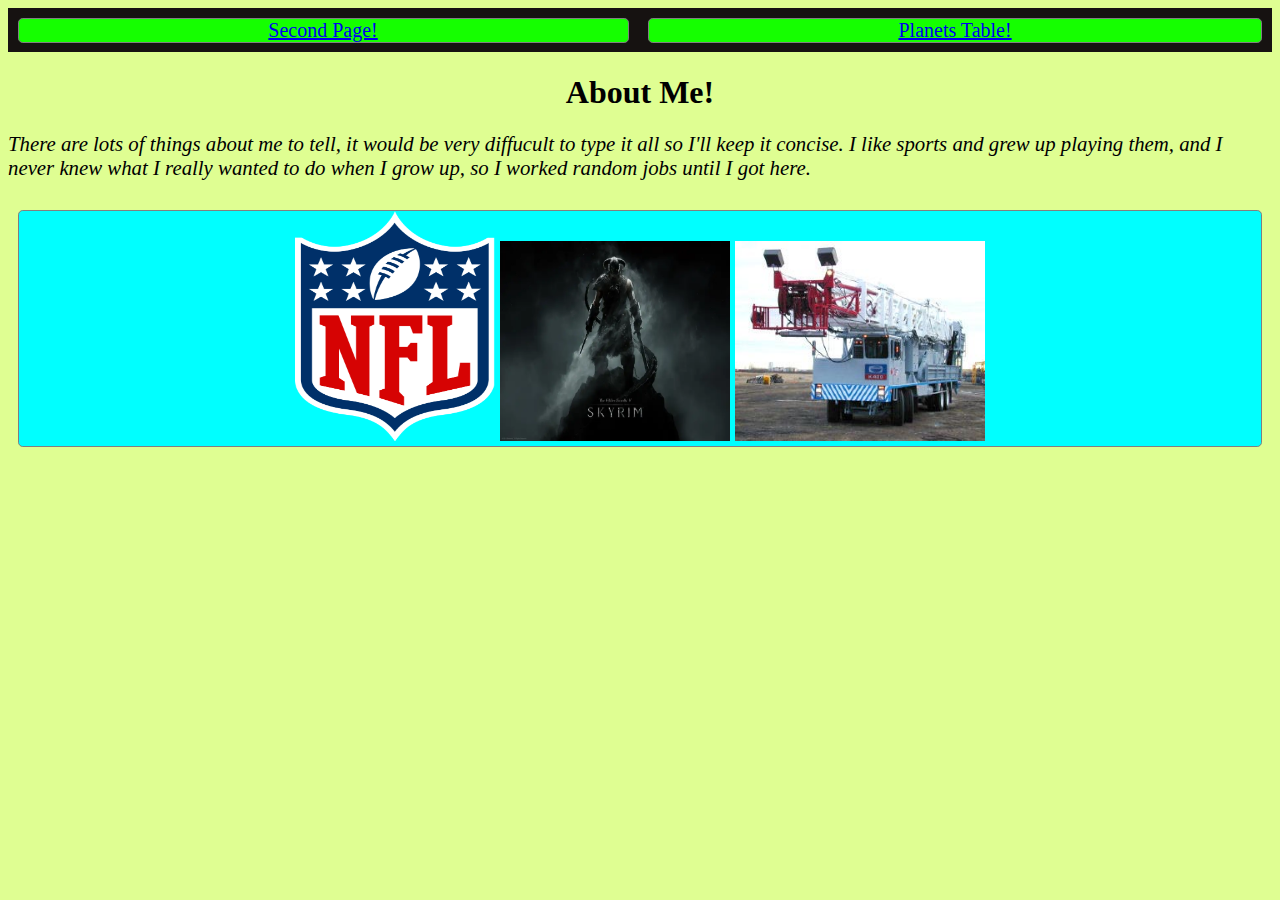
==== index.html @ b9821b87 "Add files via upload" ====
<DOCTYPE!>
<html>

  <head>
    <title>Intro To Web Dev</title>
  </head>
  <nav class="wrapper">
    <div>
      <a href="second.html">Second Page!</a>
    </div>

    <div>
      <a href ="Sept20participation.html">Planets Table!</a>
    </div>

  </nav>


  <body>

    <link rel="stylesheet" href="./stylecss.css"/>

    <main>
      <header>
        <h1>About Me!</h1> 
      </header>    
      <p style="font-size:130%;"><i>There are lots of things about me to tell, it would be very diffucult to type it all so I'll keep it concise. I like sports and grew up playing them, and I never knew what I really wanted to do when I grow up, so I worked random jobs until I got here.</i></p>


    </main>

    <section class="lapper">

      <div style="background-color: aqua;">

        <img src="NFL.png"
        width="200"
        height="230"/>
        <img src="skyrim.webp"
        width="230"
        height="200"/>
        <img src="service_rig.jpg"
        width="250"
        height="200"/>
      </div>

    

      

    </section>

    
  </body>


</html>
---- stylecss.css ----
h1 {
    text-align: center;
}
    
body {
    background-color:rgb(223, 254, 146);
}

.wrapper {
    display: flex;
    align-items: center;
    justify-content: center;
}

div {
    background-color: rgb(21, 255, 0);
    margin: 0.6rem;
    flex: auto;
    border: 1px solid grey;
    border-radius: 0.30rem;
    font-size: 15pt;
    color: aqua;
    text-align: center;
}

nav {
    background-color: rgb(22, 18, 17);
}

.lapper {
    display: flex;
    flex-wrap: wrap;
}
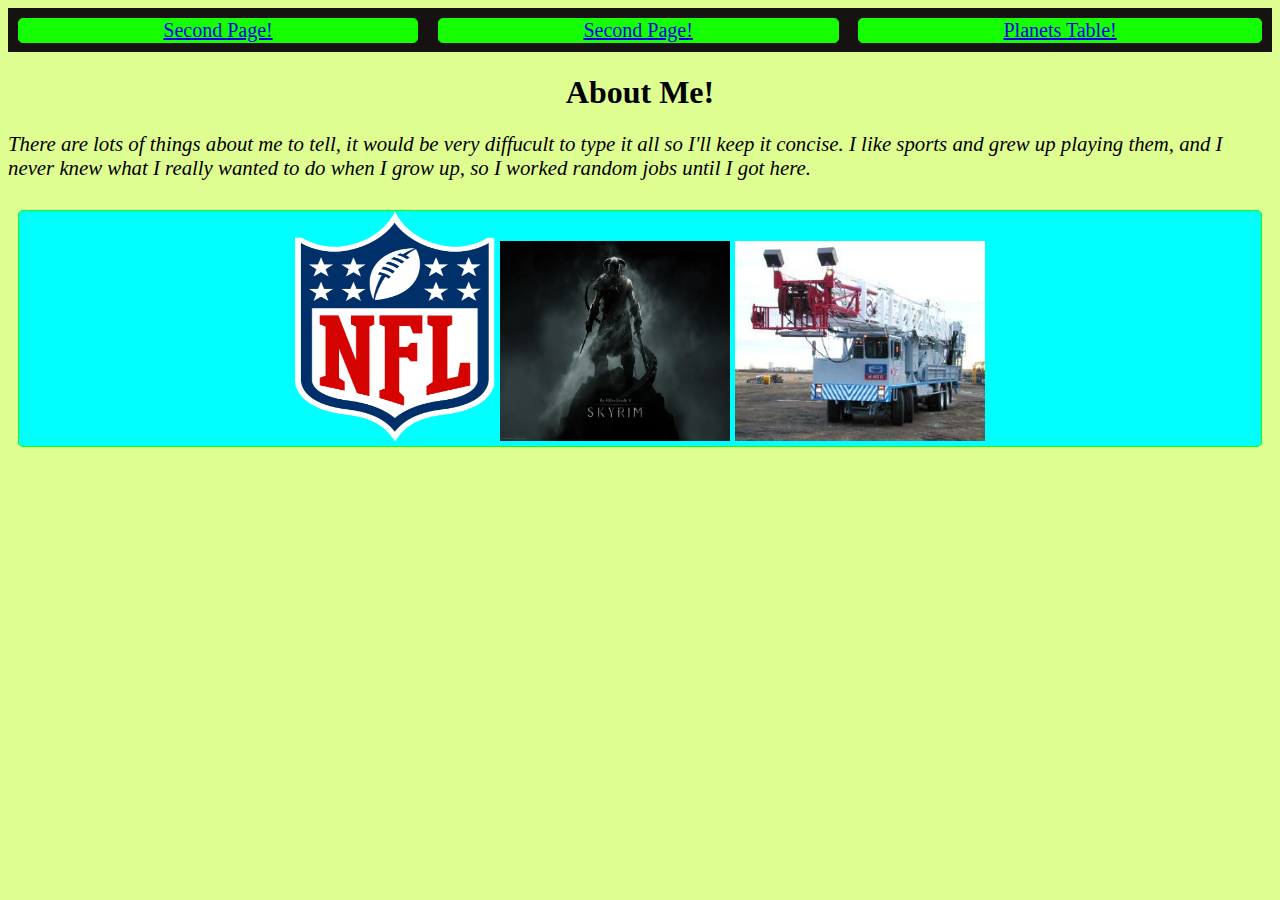
==== commit b3350197: "Update index.html" ====
--- a/index.html
+++ b/index.html
@@ -7,6 +7,10 @@
   <nav class="wrapper">
     <div>
       <a href="second.html">Second Page!</a>
+    </div>
+
+    <div>
+      <a href="grids.html">Second Page!</a>
     </div>
 
     <div>
--- a/stylecss.css
+++ b/stylecss.css
@@ -10,17 +10,19 @@
     display: flex;
     align-items: center;
     justify-content: center;
+    width: rem;
 }
 
 div {
     background-color: rgb(21, 255, 0);
     margin: 0.6rem;
     flex: auto;
-    border: 1px solid grey;
+    border: 1px solid rgb(21, 255, 0);
     border-radius: 0.30rem;
     font-size: 15pt;
     color: aqua;
     text-align: center;
+    justify-content: space-around;
 }
 
 nav {
@@ -30,4 +32,6 @@
 .lapper {
     display: flex;
     flex-wrap: wrap;
+    flex-direction: row;
+
 }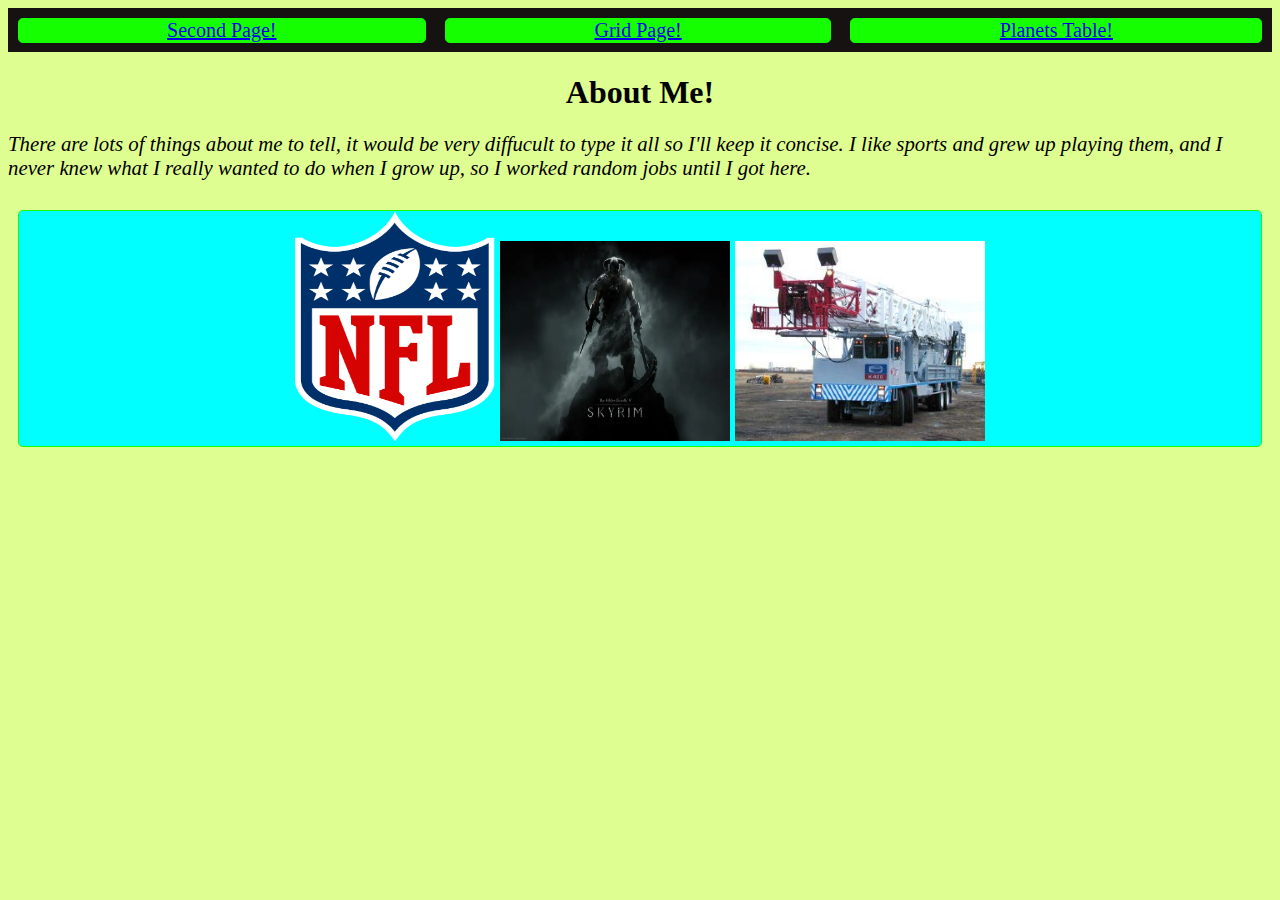
==== commit 3c2722a7: "Update index.html" ====
--- a/index.html
+++ b/index.html
@@ -10,7 +10,7 @@
     </div>
 
     <div>
-      <a href="grids.html">Second Page!</a>
+      <a href="grids.html">Grid Page!</a>
     </div>
 
     <div>
